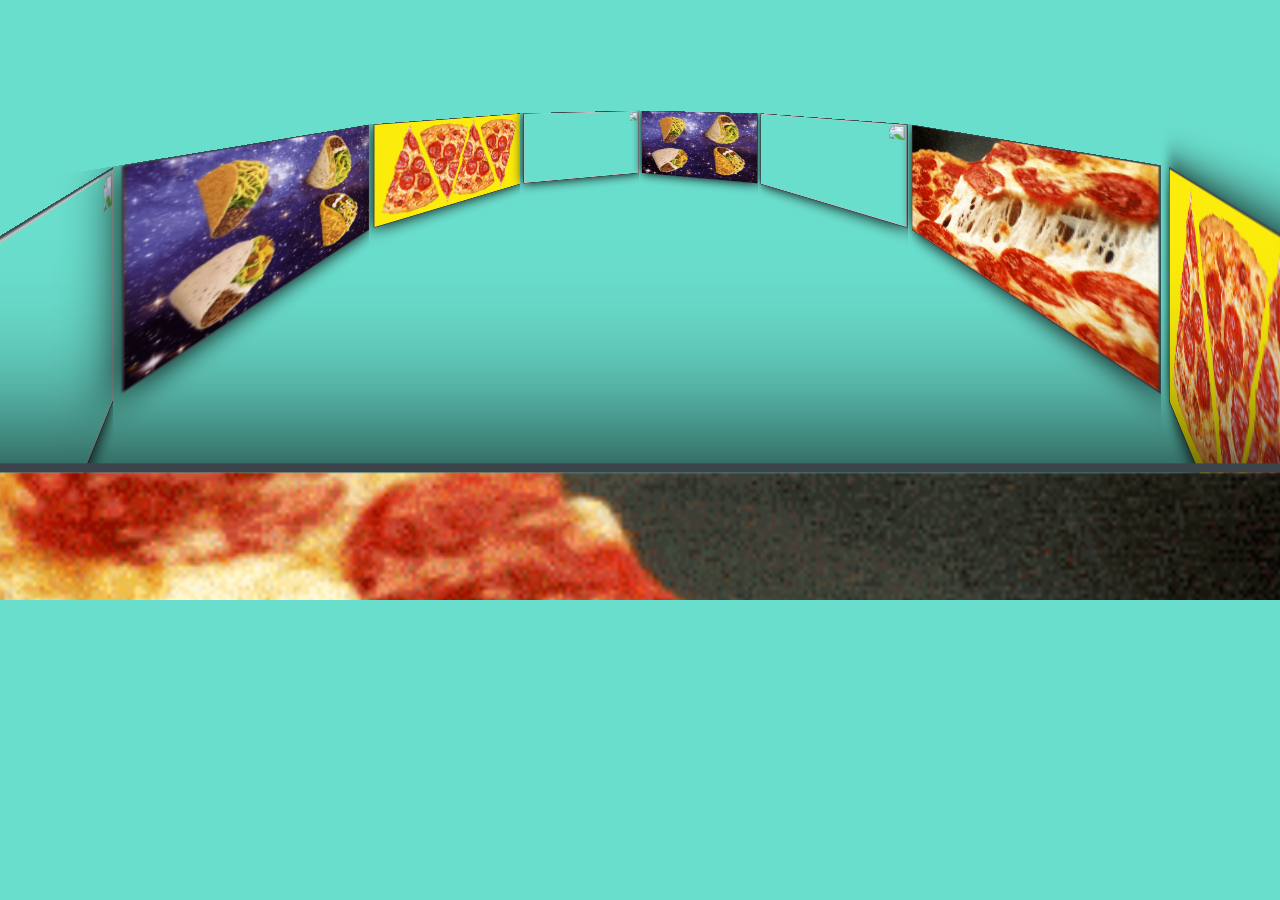
==== CurrentQueue.html @ a40ef122 "added more php, changed slideshow" ====
<!DOCTYPE html>
<html>

<head>
    <title>Food Share</title>
    <link rel="stylesheet" href="CurrentQueueStyle.css">
    <meta charset="utf-8">
    <meta name="viewport" content="width=device-width, initial-scale=1.0">

</head>

<body>
    <!-- 3D Slideshow Section -->
    <section id="slideshow">
        <div class="entire-content">
            <div class="content-carrousel">
                <figure class="shadow"><img src="Slideshowimgs/pizza.gif" /></figure>
                <figure class="shadow"><img src="Slideshowimgs/pizza2.gif" /></figure>
                <figure class="shadow"><img src="Slideshowimgs/pizza.gif" /></figure>
                <figure class="shadow"><img src="Slideshowimgs/wings.gif" /></figure>
                <figure class="shadow"><img src="Slideshowimgs/tacos.gif" /></figure>
                <figure class="shadow"><img src="Slideshowimgs/wings.gif" /></figure>
                <figure class="shadow"><img src="Slideshowimgs/pizza2.gif" /></figure>
                <figure class="shadow"><img src="Slideshowimgs/tacos.gif" /></figure>
                <figure class="shadow"><img src="https://images.pexels.com/photos/933054/pexels-photo-933054.jpeg?w=940&h=650&auto=compress&cs=tinysrgb" /></figure>
            </div>
        </div>
    </section>
    <!--
    <div id="wrap">
        <a href="#" id="hb">
            <div class="c">
                <img src="Slideshowimgs/wings.gif" alt="" />
                <div class="txt">
                    <h1>Title here</h1>
                    <p>Some longer text here thats wide enough to span on several lines.</p>
                </div>
            </div>
        </a>
        <div class="fullBg">
            <img src="Slideshowimgs/wings.gif" alt="" />
        </div>
        <a href="#" id="hb">
            <div class="c">
                <img src="Slideshowimgs/tacos.gif" alt="" />
                <div class="txt">
                    <h1>Title here</h1>
                    <p>Some longer text here thats wide enough to span on several lines.</p>
                </div>
            </div>
        </a>
        <div class="fullBg">
            <img src="Slideshowimgs/tacos.gif" alt="" />
        </div>
        <div class="fullBg">
            <img src="Slideshowimgs/pizza2.gif" alt="" />
        </div>
        <a href="#" id="hb">
            <div class="c">
                <img src="Slideshowimgs/pizza2.gif" alt="" />
                <div class="txt">
                    <h1>Hot slices in your local area</h1>
                    <p>Local singles looking for slices</p>
                </div>
            </div>
        </a>
        <div class="fullBg">
            <img src="Slideshowimgs/pizza2.gif" alt="" />
        </div>
        <a href="#" id="hb">
            <div class="c">
                <img src="Slideshowimgs/pizza2.gif" alt="" />
                <div class="txt">
                    <h1>Hot slices in your local area</h1>
                    <p>Local singles looking for slices</p>
                </div>
            </div>
        </a>
        <div class="fullBg">
            <img src="Slideshowimgs/pizza2.gif" alt="" />
        </div>
        <a href="#" id="hb">
            <div class="c">
                <img src="Slideshowimgs/pizza2.gif" alt="" />
                <div class="txt">
                    <h1>Hot slices in your local area</h1>
                    <p>Local singles looking for slices</p>
                </div>
            </div>
        </a>
        <div class="fullBg">
            <img src="Slideshowimgs/pizza2.gif" alt="" />
        </div>
        <a href="#" id="hb">
            <div class="c">
                <img src="Slideshowimgs/pizza2.gif" alt="" />
                <div class="txt">
                    <h1>Hot slices in your local area</h1>
                    <p>Local singles looking for slices</p>
                </div>
            </div>
        </a>
        <div class="fullBg">
            <img src="Slideshowimgs/pizza2.gif" alt="" />
        </div>
        <a href="#" id="hb">
            <div class="c">
                <img src="Slideshowimgs/pizza2.gif" alt="" />
                <div class="txt">
                    <h1>Hot slices in your local area</h1>
                    <p>Local singles looking for slices</p>
                </div>
            </div>
        </a>
        <div class="fullBg">
            <img src="Slideshowimgs/pizza2.gif" alt="" />
        </div>
        <a href="#" id="hb">
            <div class="c">
                <img src="Slideshowimgs/pizza2.gif" alt="" />
                <div class="txt">
                    <h1>Hot slices in your local area</h1>
                    <p>Local singles looking for slices</p>
                </div>
            </div>
        </a>
        <div class="fullBg">
            <img src="Slideshowimgs/pizza2.gif" alt="" />
        </div>
    </div>
-->
    <div id="map"></div>
    <!-- Replace the value of the key parameter with your own API key. -->
    <script src="https://maps.googleapis.com/maps/api/js?key=AIzaSyDuxEUDvimErhBdqYc1oJx1_iTVM4EcRt4&callback=initMap" async defer></script>
    <script src="https://ajax.googleapis.com/ajax/libs/jquery/3.3.1/jquery.min.js"></script>
    <script src="main.js"></script>

</body></html>
---- CurrentQueueStyle.css ----
/* 3D Slideshow */ 
* {
	margin: 0;
	padding: 0;
}

html, body {
	max-width: 100%;
	overflow-x: hidden;
	overflow-y: hidden;
	background-color: #6adecd;
}

#slideshow {
	margin: 0 auto;
	padding-top: 50px;
	height: 600px;
	width: 100%;
	background-color: #6adecd;
	box-sizing: border-box;
}

.slideshow-title {
	font-family: 'Allerta Stencil';
	font-size: 62px;
	color: #fff;
	margin: 0 auto;
	text-align: center;
	margin-top: 25%;
	letter-spacing: 3px;
	font-weight: 300;
}

.sub-heading {
	padding-top: 50px;
	font-size: 18px;
} .sub-heading-two {
	font-size: 15px;
} .sub-heading-three {
	font-size: 13px;
} .sub-heading-four {
	font-size: 11px;
} .sub-heading-five {
	font-size: 9px;
} .sub-heading-six {
	font-size: 7px;
} .sub-heading-seven {
	font-size: 5px;
} .sub-heading-eight {
	font-size: 3px;
} .sub-heading-nine {
	font-size: 1px;
}

.entire-content {
	margin: auto;
	width: 13.2em;
	perspective: 21em;
	position: relative;
	padding-top: 80px;
}

.content-carrousel {
	width: 100%;
	position: absolute;
	float: right;
	animation: rotar 15s infinite linear;
	transform-style: preserve-3d;
}

.content-carrousel:hover {
	animation-play-state: paused;
	cursor: pointer;
}

.content-carrousel figure {
	width: 100%;
	height: 120px;
	border: 1px solid #3b444b;
	overflow: hidden;
	position: absolute;
}

.content-carrousel figure:nth-child(1) {
	transform: rotateY(0deg) translateZ(300px); 
} .content-carrousel figure:nth-child(2) {
	transform: rotateY(40deg) translateZ(300px); 
} .content-carrousel figure:nth-child(3) {
	transform: rotateY(80deg) translateZ(300px); 
} .content-carrousel figure:nth-child(4) {
	transform: rotateY(120deg) translateZ(300px); 
} .content-carrousel figure:nth-child(5) {
	transform: rotateY(160deg) translateZ(300px); 
} .content-carrousel figure:nth-child(6) {
	transform: rotateY(200deg) translateZ(300px); 
} .content-carrousel figure:nth-child(7) {
	transform: rotateY(240deg) translateZ(300px); 
} .content-carrousel figure:nth-child(8) {
	transform: rotateY(280deg) translateZ(300px); 
} .content-carrousel figure:nth-child(9) {
	transform: rotateY(320deg) translateZ(300px); 
} .content-carrousel figure:nth-child(10) {
	transform: rotateY(360deg) translateZ(300px); 
} 

.shadow {
    position: absolute;
    box-shadow: 0px 0px 20px 0px #000;
    border-radius: 1px;
}

.content-carrousel img {
	image-rendering: auto;
	transition: all 300ms;
	width: 100%;
	height: 100%;
}

.content-carrousel img:hover {
	transform: scale(1.2);
	transition: all 300ms;
}

@keyframes rotar {
	from {
		transform: rotateY(0deg);
	} to {
		transform: rotateY(360deg);
	}
}
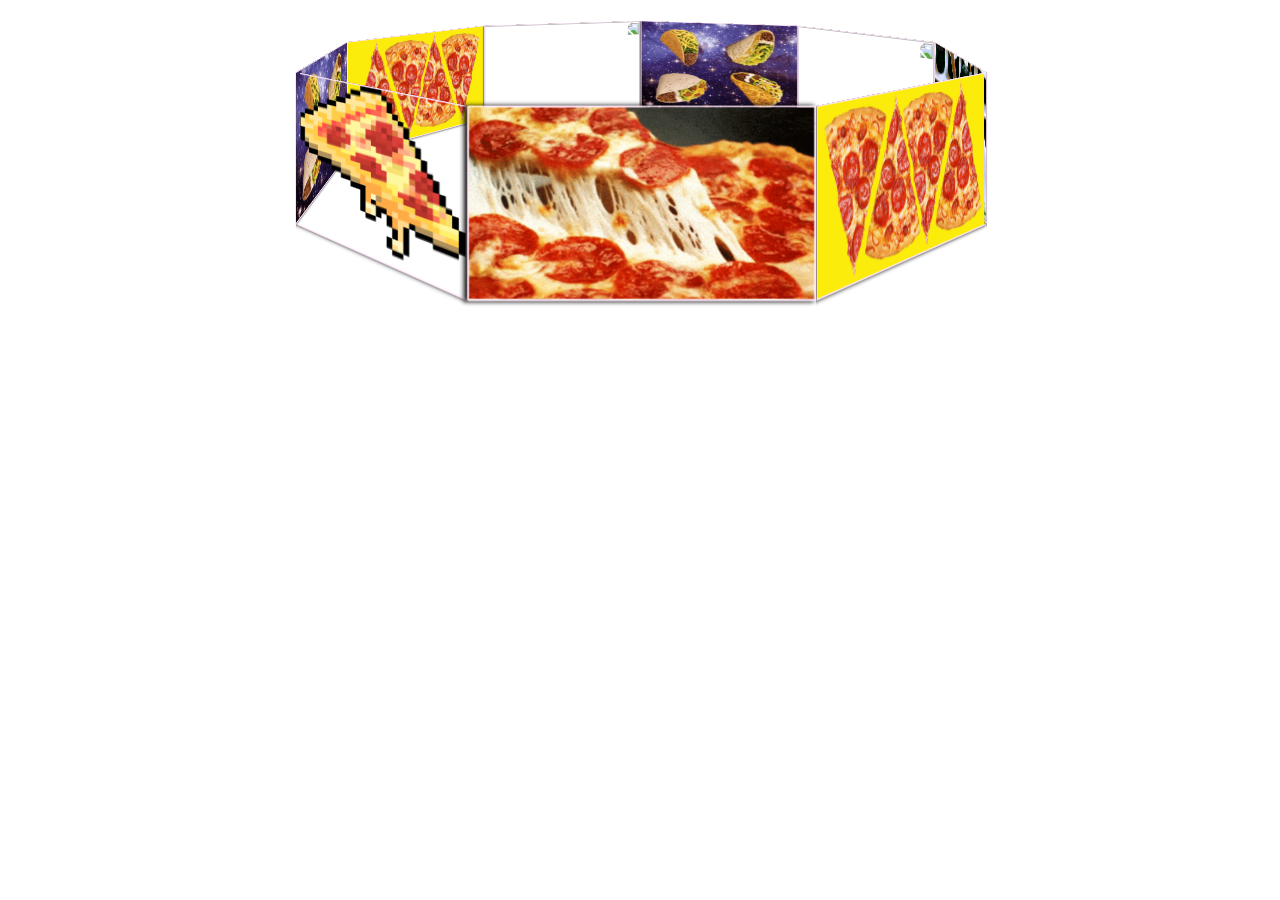
==== commit ea553d43: "updated more" ====
--- a/CurrentQueue.html
+++ b/CurrentQueue.html
@@ -16,123 +16,17 @@
             <div class="content-carrousel">
                 <figure class="shadow"><img src="Slideshowimgs/pizza.gif" /></figure>
                 <figure class="shadow"><img src="Slideshowimgs/pizza2.gif" /></figure>
-                <figure class="shadow"><img src="Slideshowimgs/pizza.gif" /></figure>
+                <figure class="shadow"><img src="Slideshowimgs/sushi.gif" /></figure>
                 <figure class="shadow"><img src="Slideshowimgs/wings.gif" /></figure>
                 <figure class="shadow"><img src="Slideshowimgs/tacos.gif" /></figure>
                 <figure class="shadow"><img src="Slideshowimgs/wings.gif" /></figure>
                 <figure class="shadow"><img src="Slideshowimgs/pizza2.gif" /></figure>
                 <figure class="shadow"><img src="Slideshowimgs/tacos.gif" /></figure>
-                <figure class="shadow"><img src="https://images.pexels.com/photos/933054/pexels-photo-933054.jpeg?w=940&h=650&auto=compress&cs=tinysrgb" /></figure>
+                <figure class="shadow"><img src="Slideshowimgs/pizza3.gif" /></figure>
+
             </div>
         </div>
     </section>
-    <!--
-    <div id="wrap">
-        <a href="#" id="hb">
-            <div class="c">
-                <img src="Slideshowimgs/wings.gif" alt="" />
-                <div class="txt">
-                    <h1>Title here</h1>
-                    <p>Some longer text here thats wide enough to span on several lines.</p>
-                </div>
-            </div>
-        </a>
-        <div class="fullBg">
-            <img src="Slideshowimgs/wings.gif" alt="" />
-        </div>
-        <a href="#" id="hb">
-            <div class="c">
-                <img src="Slideshowimgs/tacos.gif" alt="" />
-                <div class="txt">
-                    <h1>Title here</h1>
-                    <p>Some longer text here thats wide enough to span on several lines.</p>
-                </div>
-            </div>
-        </a>
-        <div class="fullBg">
-            <img src="Slideshowimgs/tacos.gif" alt="" />
-        </div>
-        <div class="fullBg">
-            <img src="Slideshowimgs/pizza2.gif" alt="" />
-        </div>
-        <a href="#" id="hb">
-            <div class="c">
-                <img src="Slideshowimgs/pizza2.gif" alt="" />
-                <div class="txt">
-                    <h1>Hot slices in your local area</h1>
-                    <p>Local singles looking for slices</p>
-                </div>
-            </div>
-        </a>
-        <div class="fullBg">
-            <img src="Slideshowimgs/pizza2.gif" alt="" />
-        </div>
-        <a href="#" id="hb">
-            <div class="c">
-                <img src="Slideshowimgs/pizza2.gif" alt="" />
-                <div class="txt">
-                    <h1>Hot slices in your local area</h1>
-                    <p>Local singles looking for slices</p>
-                </div>
-            </div>
-        </a>
-        <div class="fullBg">
-            <img src="Slideshowimgs/pizza2.gif" alt="" />
-        </div>
-        <a href="#" id="hb">
-            <div class="c">
-                <img src="Slideshowimgs/pizza2.gif" alt="" />
-                <div class="txt">
-                    <h1>Hot slices in your local area</h1>
-                    <p>Local singles looking for slices</p>
-                </div>
-            </div>
-        </a>
-        <div class="fullBg">
-            <img src="Slideshowimgs/pizza2.gif" alt="" />
-        </div>
-        <a href="#" id="hb">
-            <div class="c">
-                <img src="Slideshowimgs/pizza2.gif" alt="" />
-                <div class="txt">
-                    <h1>Hot slices in your local area</h1>
-                    <p>Local singles looking for slices</p>
-                </div>
-            </div>
-        </a>
-        <div class="fullBg">
-            <img src="Slideshowimgs/pizza2.gif" alt="" />
-        </div>
-        <a href="#" id="hb">
-            <div class="c">
-                <img src="Slideshowimgs/pizza2.gif" alt="" />
-                <div class="txt">
-                    <h1>Hot slices in your local area</h1>
-                    <p>Local singles looking for slices</p>
-                </div>
-            </div>
-        </a>
-        <div class="fullBg">
-            <img src="Slideshowimgs/pizza2.gif" alt="" />
-        </div>
-        <a href="#" id="hb">
-            <div class="c">
-                <img src="Slideshowimgs/pizza2.gif" alt="" />
-                <div class="txt">
-                    <h1>Hot slices in your local area</h1>
-                    <p>Local singles looking for slices</p>
-                </div>
-            </div>
-        </a>
-        <div class="fullBg">
-            <img src="Slideshowimgs/pizza2.gif" alt="" />
-        </div>
-    </div>
--->
-    <div id="map"></div>
-    <!-- Replace the value of the key parameter with your own API key. -->
-    <script src="https://maps.googleapis.com/maps/api/js?key=AIzaSyDuxEUDvimErhBdqYc1oJx1_iTVM4EcRt4&callback=initMap" async defer></script>
-    <script src="https://ajax.googleapis.com/ajax/libs/jquery/3.3.1/jquery.min.js"></script>
-    <script src="main.js"></script>
-
+   <!-- <script src="http://cdnjs.cloudflare.com/ajax/libs/p5.js/0.5.6/p5.js"></script>
+    <object id="sketch" data="pizza.html"></object>-->
 </body></html>
--- a/CurrentQueueStyle.css
+++ b/CurrentQueueStyle.css
@@ -1,130 +1,112 @@
-/* 3D Slideshow */ 
+/* 3D Slideshow */
 * {
-	margin: 0;
-	padding: 0;
+    margin: 0;
+    padding: 0;
 }
 
-html, body {
-	max-width: 100%;
-	overflow-x: hidden;
-	overflow-y: hidden;
-	background-color: #6adecd;
+html,
+body {
+    max-width: 100%;
+    overflow-x: hidden;
+    overflow-y: hidden;
 }
 
 #slideshow {
-	margin: 0 auto;
-	padding-top: 50px;
-	height: 600px;
-	width: 100%;
-	background-color: #6adecd;
-	box-sizing: border-box;
-}
-
-.slideshow-title {
-	font-family: 'Allerta Stencil';
-	font-size: 62px;
-	color: #fff;
-	margin: 0 auto;
-	text-align: center;
-	margin-top: 25%;
-	letter-spacing: 3px;
-	font-weight: 300;
-}
-
-.sub-heading {
-	padding-top: 50px;
-	font-size: 18px;
-} .sub-heading-two {
-	font-size: 15px;
-} .sub-heading-three {
-	font-size: 13px;
-} .sub-heading-four {
-	font-size: 11px;
-} .sub-heading-five {
-	font-size: 9px;
-} .sub-heading-six {
-	font-size: 7px;
-} .sub-heading-seven {
-	font-size: 5px;
-} .sub-heading-eight {
-	font-size: 3px;
-} .sub-heading-nine {
-	font-size: 1px;
+    position:relative;
+    height: 25em;
+    bottom:9em;
 }
 
 .entire-content {
-	margin: auto;
-	width: 13.2em;
-	perspective: 21em;
-	position: relative;
-	padding-top: 80px;
+    margin: auto;
+    width: 13.5em;
+    perspective: 50em;
+    padding-top: 12em;
 }
 
 .content-carrousel {
-	width: 100%;
-	position: absolute;
-	float: right;
-	animation: rotar 15s infinite linear;
-	transform-style: preserve-3d;
+    animation: rotar 20s infinite linear;
+    transform-style: preserve-3d;
 }
 
 .content-carrousel:hover {
-	animation-play-state: paused;
-	cursor: pointer;
+    animation-play-state: paused;
+    cursor: pointer;
 }
 
 .content-carrousel figure {
-	width: 100%;
-	height: 120px;
-	border: 1px solid #3b444b;
-	overflow: hidden;
-	position: absolute;
+    width: 100%;
+    height: 120px;
+    border: 1px solid #FFE6FA;
+    overflow: hidden;
+    position: absolute;
 }
 
 .content-carrousel figure:nth-child(1) {
-	transform: rotateY(0deg) translateZ(300px); 
-} .content-carrousel figure:nth-child(2) {
-	transform: rotateY(40deg) translateZ(300px); 
-} .content-carrousel figure:nth-child(3) {
-	transform: rotateY(80deg) translateZ(300px); 
-} .content-carrousel figure:nth-child(4) {
-	transform: rotateY(120deg) translateZ(300px); 
-} .content-carrousel figure:nth-child(5) {
-	transform: rotateY(160deg) translateZ(300px); 
-} .content-carrousel figure:nth-child(6) {
-	transform: rotateY(200deg) translateZ(300px); 
-} .content-carrousel figure:nth-child(7) {
-	transform: rotateY(240deg) translateZ(300px); 
-} .content-carrousel figure:nth-child(8) {
-	transform: rotateY(280deg) translateZ(300px); 
-} .content-carrousel figure:nth-child(9) {
-	transform: rotateY(320deg) translateZ(300px); 
-} .content-carrousel figure:nth-child(10) {
-	transform: rotateY(360deg) translateZ(300px); 
-} 
+    transform: rotateY(0deg) translateZ(300px);
+}
+
+.content-carrousel figure:nth-child(2) {
+    transform: rotateY(40deg) translateZ(300px);
+}
+
+.content-carrousel figure:nth-child(3) {
+    transform: rotateY(80deg) translateZ(300px);
+}
+
+.content-carrousel figure:nth-child(4) {
+    transform: rotateY(120deg) translateZ(300px);
+}
+
+.content-carrousel figure:nth-child(5) {
+    transform: rotateY(160deg) translateZ(300px);
+}
+
+.content-carrousel figure:nth-child(6) {
+    transform: rotateY(200deg) translateZ(300px);
+}
+
+.content-carrousel figure:nth-child(7) {
+    transform: rotateY(240deg) translateZ(300px);
+}
+
+.content-carrousel figure:nth-child(8) {
+    transform: rotateY(280deg) translateZ(300px);
+}
+
+.content-carrousel figure:nth-child(9) {
+    transform: rotateY(320deg) translateZ(300px);
+}
+
+.content-carrousel figure:nth-child(10) {
+    transform: rotateY(360deg) translateZ(300px);
+}
 
 .shadow {
     position: absolute;
-    box-shadow: 0px 0px 20px 0px #000;
+    box-shadow: -.1em 0px .2em 0px #000;
     border-radius: 1px;
 }
 
 .content-carrousel img {
-	image-rendering: auto;
-	transition: all 300ms;
-	width: 100%;
-	height: 100%;
+    image-rendering: auto;
+    transition: all 300ms;
+    width: 100%;
+    height: 100%;
 }
 
 .content-carrousel img:hover {
-	transform: scale(1.2);
-	transition: all 300ms;
+    transform: scale(1.2);
+    transition: all 300ms;
 }
 
 @keyframes rotar {
-	from {
-		transform: rotateY(0deg);
-	} to {
-		transform: rotateY(360deg);
-	}
+    from {
+        transform: rotateY(0deg);
+    }
+
+    to {
+        transform: rotateY(360deg);
+    }
 }
+Z
